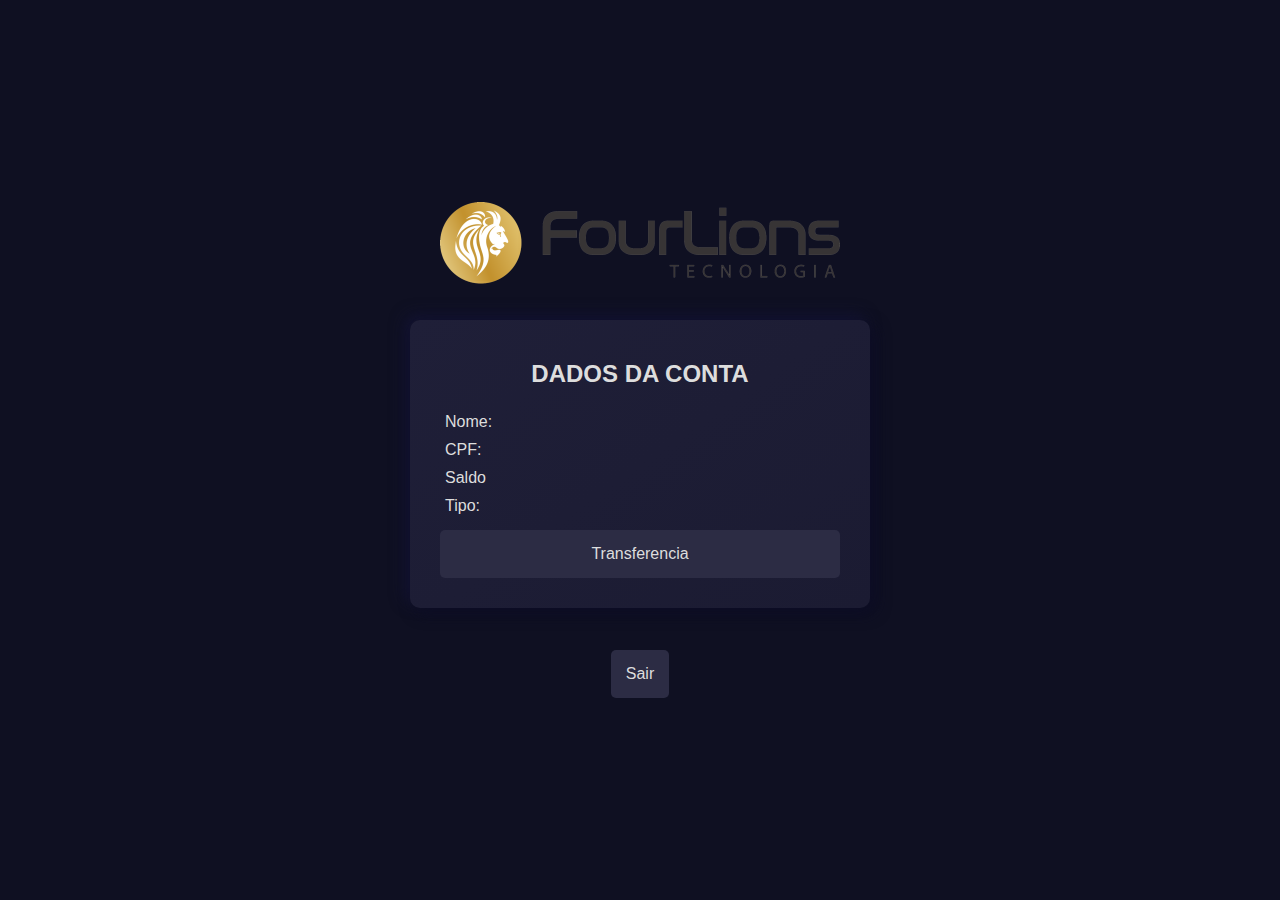
==== templates/conta.html @ 35e93b10 "Back-End in development - part3" ====
<!DOCTYPE html>
<html lang="pt-br">
<head>
    <meta charset="UTF-8">
    <meta name="viewport" content="width=device-width, initial-scale=1.0">
    <link rel="stylesheet" href="/static/css/conta.css">

    <title>Conta - BankingAPP</title>
</head>
<body>

    <!-- Logo da empresa -->
    <div class="logo">
        <img src="/static/assets/logo-fl.png" alt="Logo">
    </div>
    
    <!-- Aqui começa o formulário de login -->
    <div class="container">
        <main class="form-login">
            <h2>DADOS DA CONTA</h2>
            <p>Nome: <span id="name"></span></p>
            <p>CPF: <span id="cpf"></span></p>
            <p>Saldo <span id="saldo"></span></p>
            <p>Tipo: <span id="tipo"></span></p>
            <!-- <input type="email"  placeholder="Email" required>
            <input type="password" name="password" placeholder="Senha" required> -->
            <!-- <div class="terms">
                <input type="checkbox" id="agree" required>
                <label for="agree">Eu concordo com os <a href="#">Termos</a></label>
            </div> -->
            <button id="botaoTransferir" onclick="revelarTransferencia()">Transferencia</button>
            <div  id="transferencia" class="trans">
                <h2>TRANSFERIR</h2>
                <form action="/transferir-saldo" method="post">
                    <input type="number" id="valor" step="0.1" placeholder="Valor">
                    <input type="text" id="destinUsercpf" placeholder="Destinatario">
                    <button class="transf" type="submit">Transferir</button>
                </form>
            </div>
        </main>
    </div>

    <!-- Botão para abrir o formulário de cadastro -->
    <div class="sair">
        <button>Sair</button>
    </div>

    <script src="/static/js/main.js"></script>

</body>
</html>
---- static/css/conta.css ----
/* Estilos gerais */
body {
    background-color: #0F1022;
    display: flex;
    flex-direction: column;
    justify-content: center;
    align-items: center;
    height: 100vh;
    margin: 0;
    font-family: Arial, sans-serif;
}

p{
    color: #ddd;
    margin: 0; 
    padding: 5px;
}

h2{
    margin-top: 10px;
    color: #ddd;
    display: flex;
    justify-content: center;
    align-items: center;
}

.logo {
    margin-bottom: 2rem; 
}

.container {
    background: linear-gradient(145deg, #1f1f38, #1b1b32);
    padding: 30px;
    border-radius: 10px;
    box-shadow: 5px 5px 15px #0c0c24, -5px -5px 15px #141434;
    width: 80%; 
    max-width: 400px; 
    margin-bottom: 2rem; 
}

/* Estilização do formulário de login */
.form-login {
    display: flex;
    flex-direction: column;
}

.form-login input[type="text"],
.form-login input[type="number"] {
    background-color: #2c2c44;
    border: none;   
    border-radius: 5px;
    padding: 10px;
    margin-bottom: 15px;
    color: #ddd;
    font-size: 16px;
    
}

.form-login input::placeholder {
    color: #aaa;
}

.form-login button {
    background-color: #2c2c44;
    border: none;
    margin-top: 10px;
    border-radius: 5px;
    padding: 15px;
    color: #ddd;
    font-size: 16px;
    cursor: pointer;
    transition: background-color 0.3s ease;
}

.transf{
    background-color: #2c2c44;
    border: none;
    margin-top: 10px;
    display: flex;
    flex-direction: columm;
    
    border-radius: 5px;
    padding: 15px;
    color: #ddd;
    font-size: 16px;
    cursor: pointer;
    transition: background-color 0.3s ease;
}

.form-login button:hover {
    background-color: #3d3d55;
}


/* Estilização "Sair" */
.sair label {
    color: #ddd;
    font: 14px;
}

.sair button {
    background-color: #2c2c44;
    border: none;
    margin-top: 10px;
    border-radius: 5px;
    padding: 15px;
    color: #ddd;
    font-size: 16px;
    cursor: pointer;
    transition: background-color 0.3s ease;
}

.sair button:hover {
    text-decoration: none;
    background-color: #3d3d55;
}

.trans{
    display: none;
}

@media only screen and (max-width: 600px) {
    .container,
    .sair {
        width: 90%; /* Reduz a largura para telas menores */
    }

}
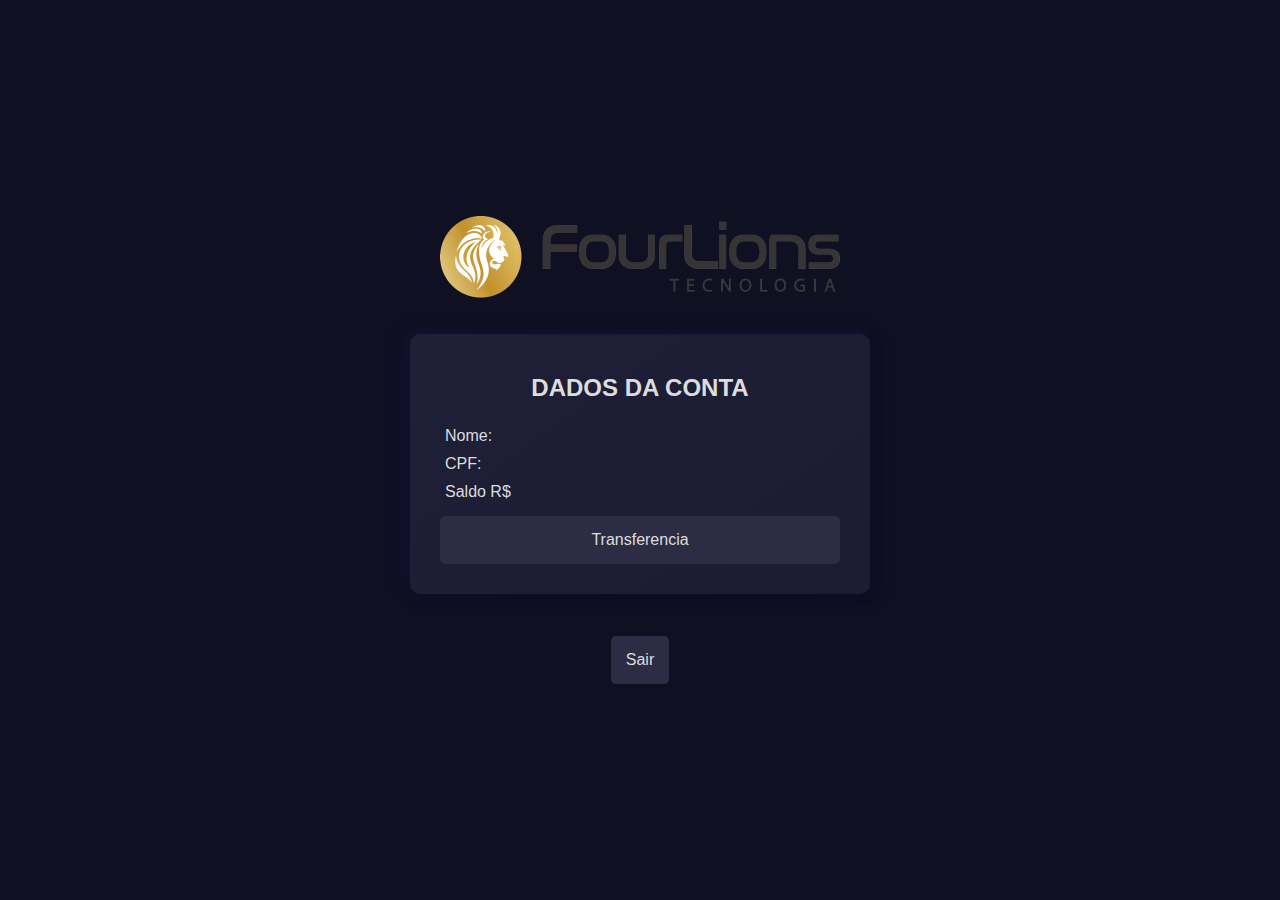
==== commit 26b34829: "Back-End in development - part4" ====
--- a/templates/conta.html
+++ b/templates/conta.html
@@ -20,8 +20,7 @@
             <h2>DADOS DA CONTA</h2>
             <p>Nome: <span id="name"></span></p>
             <p>CPF: <span id="cpf"></span></p>
-            <p>Saldo <span id="saldo"></span></p>
-            <p>Tipo: <span id="tipo"></span></p>
+            <p>Saldo R$<span id="saldo"></span></p>
             <!-- <input type="email"  placeholder="Email" required>
             <input type="password" name="password" placeholder="Senha" required> -->
             <!-- <div class="terms">
@@ -31,8 +30,8 @@
             <button id="botaoTransferir" onclick="revelarTransferencia()">Transferencia</button>
             <div  id="transferencia" class="trans">
                 <h2>TRANSFERIR</h2>
-                <form action="/transferir-saldo" method="post">
-                    <input type="number" id="valor" step="0.1" placeholder="Valor">
+                <form>
+                    <input type="number" step="0.1" id="valor" placeholder="Valor">
                     <input type="text" id="destinUsercpf" placeholder="Destinatario">
                     <button class="transf" type="submit">Transferir</button>
                 </form>
